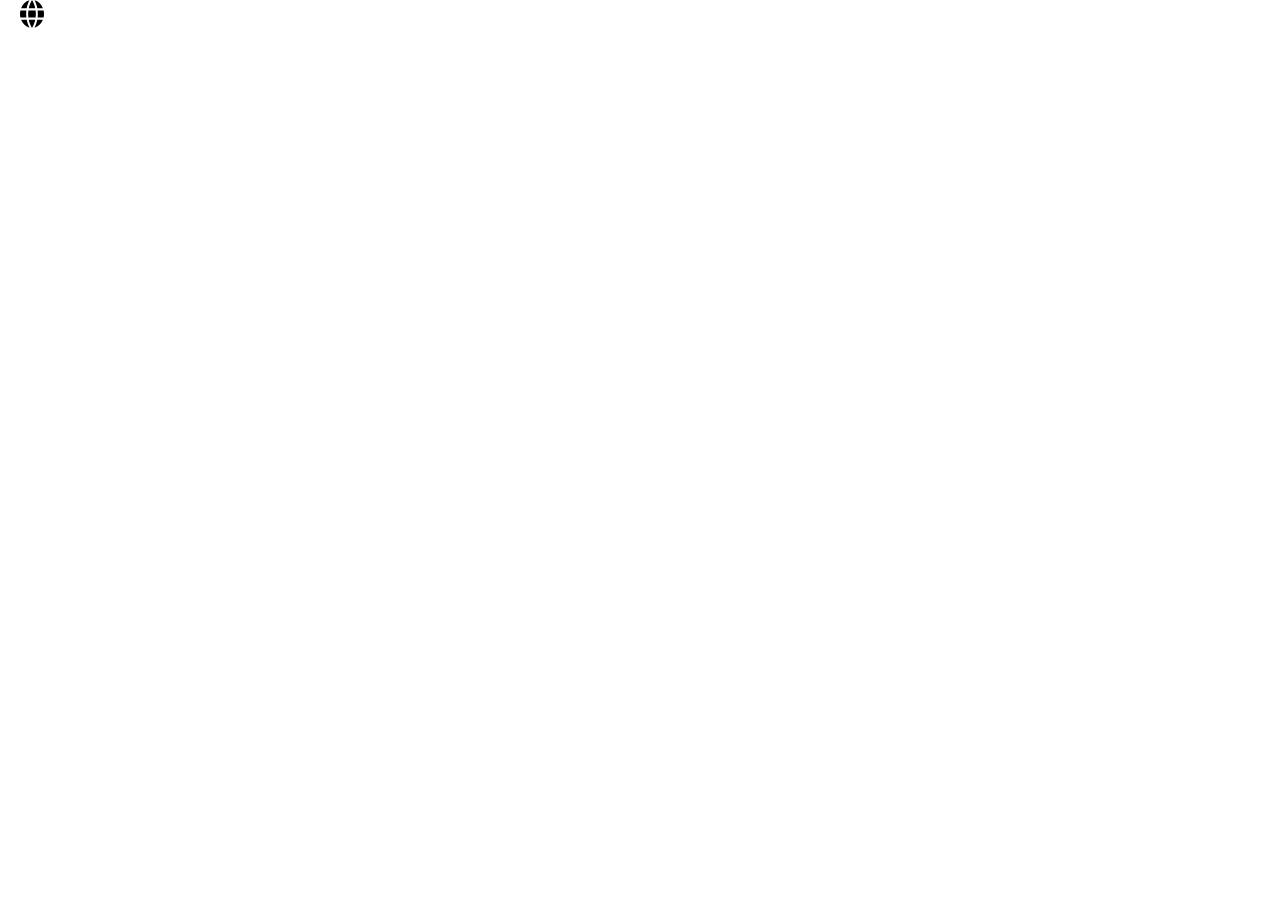
==== index.html @ cd082097 "Desktop - Header & video placed" ====
<!DOCTYPE html>
<html>
  <head>
    <meta charset="utf-8">
    <title>Portfolio</title>
    <link rel="stylesheet" type="text/css" href="resources/css/reset.css">
    <link href="https://fonts.googleapis.com/css?family=Unica+One|Vollkorn&amp;subset=latin-ext" rel="stylesheet">
    <link rel="stylesheet" type="text/css" href="resources/css/style.css">
  </head>
  <body>
    <header>
      <div class="row">
        <img src="resources/images/globe-icon.svg">
        <h1>Chris Fairchild</h1>
      </div>
      <nav>
        <a href="#"><li>home</li></a>
        <a href="#"><li>projects</li></a>
        <a href="#"><li>contact</li></a>
      </nav>
    </header>

    <div class="jumbotron">
      <video width="100%" height="100%" autoplay loop>
        <source src="resources/videos/code.mp4" type="video/mp4">
      Your browser does not support the video tag.
      </video>
    </div>

    <footer>

    </footer>
  </body>
</html>
---- resources/css/style.css ----
html {

}

body {
  font-family: 'Vollkorn', serif;
  font-family: 'Unica One', cursive;
}

/* Header */
header {
  display: flex;
  position: fixed;
  width: 100%;
  justify-content: space-between;
  align-items: center;
  color: white;
}

header .row {
  display: flex;
}

header .row img {
  margin-left: 20px;
}

header .row h1 {
  margin-left: 40px;
  font-size: 1.75rem;
  font-weight: bold;
}

/* Desktop Nav */
nav {
  display: flex;
  align-items: center;
}

nav li {
  list-style: none;
  margin-right: 48px;
  font-size: 1.25rem;
}

a {
  text-decoration: none;
  color: white;
  font-weight: bold;
}

/* Body */
.jumbotron {

}

/* Footer */
footer {

}
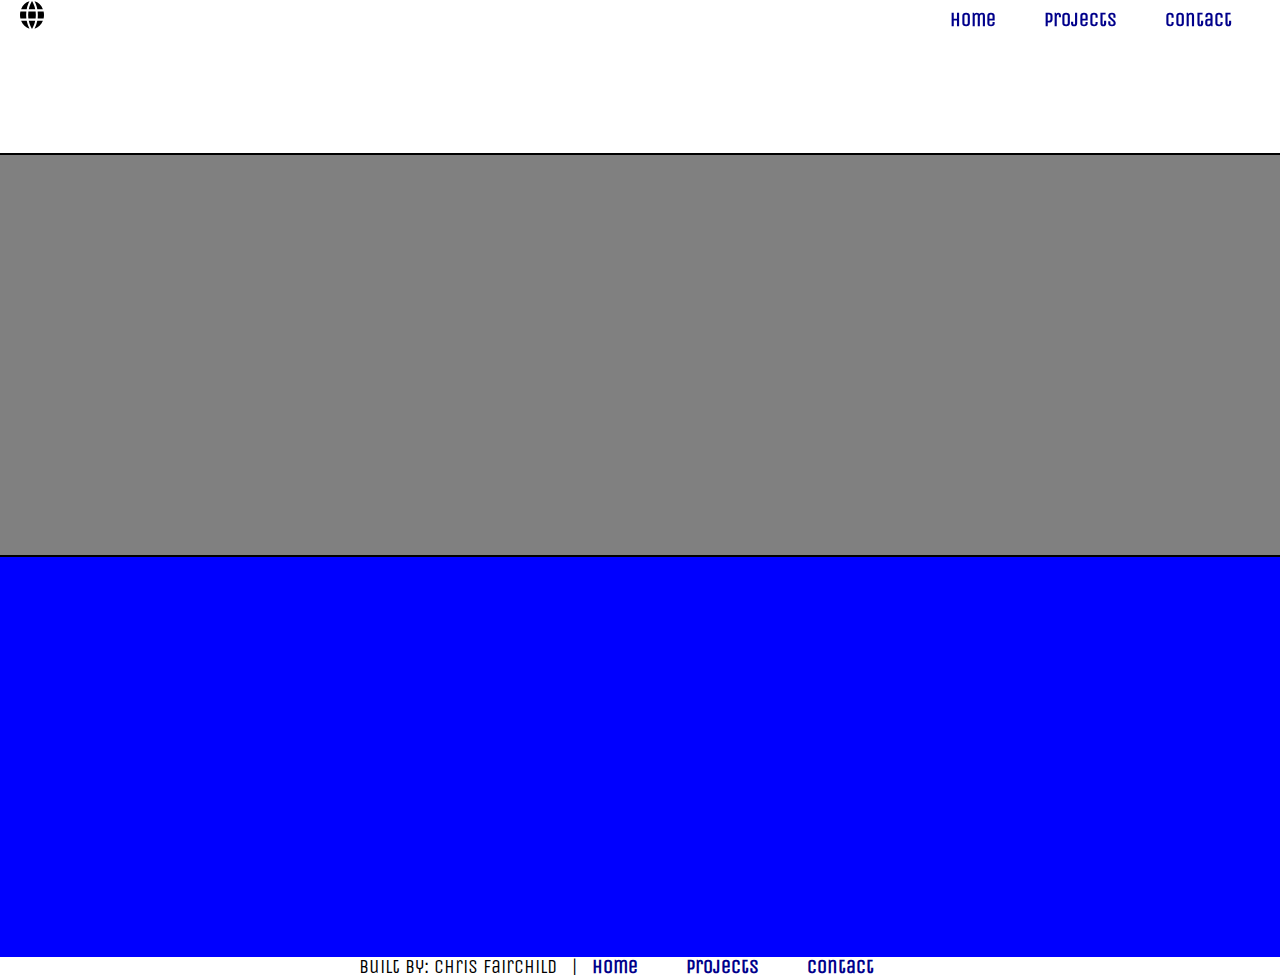
==== commit aad0885a: "Desktop - Structure laid out & footer built" ====
--- a/index.html
+++ b/index.html
@@ -20,6 +20,7 @@
       </nav>
     </header>
 
+    <!-- Video Banner -->
     <div class="jumbotron">
       <video width="100%" height="100%" autoplay loop>
         <source src="resources/videos/code.mp4" type="video/mp4">
@@ -27,8 +28,23 @@
       </video>
     </div>
 
+    <!-- Content -->
+    <div class="content">
+
+    </div>
+
+    <div class="contact">
+
+    </div>
+
     <footer>
-
+      <h3>Built by: Chris Fairchild</h3>
+      <h3>|</h3>
+      <nav>
+        <a href="#"><li>home</li></a>
+        <a href="#"><li>projects</li></a>
+        <a href="#"><li>contact</li></a>
+      </nav>
     </footer>
   </body>
 </html>
--- a/resources/css/style.css
+++ b/resources/css/style.css
@@ -35,6 +35,7 @@
 nav {
   display: flex;
   align-items: center;
+  margin-top: 10px;
 }
 
 nav li {
@@ -45,16 +46,46 @@
 
 a {
   text-decoration: none;
-  color: white;
+  color: darkblue;
   font-weight: bold;
 }
 
 /* Body */
+
+/* Banner */
 .jumbotron {
+  margin-bottom: 0px;
+}
 
+/* Content */
+.content {
+  background-color: gray;
+  width: 100%;
+  height: 400px;
+  border-top: 2px solid black;
+}
+
+/* Contact */
+.contact {
+  background-color: blue;
+  width: 100%;
+  height: 400px;
+  border-top: 2px solid black;
 }
 
 /* Footer */
 footer {
+  display: flex;
+  align-items: baseline;
+  justify-content: center;
+  font-size: 1.25rem;
+}
 
+footer h3:nth-child(2) {
+  margin-left: 15px;
+  margin-right: 15px;
 }
+
+footer nav {
+  margin: 0px;
+}
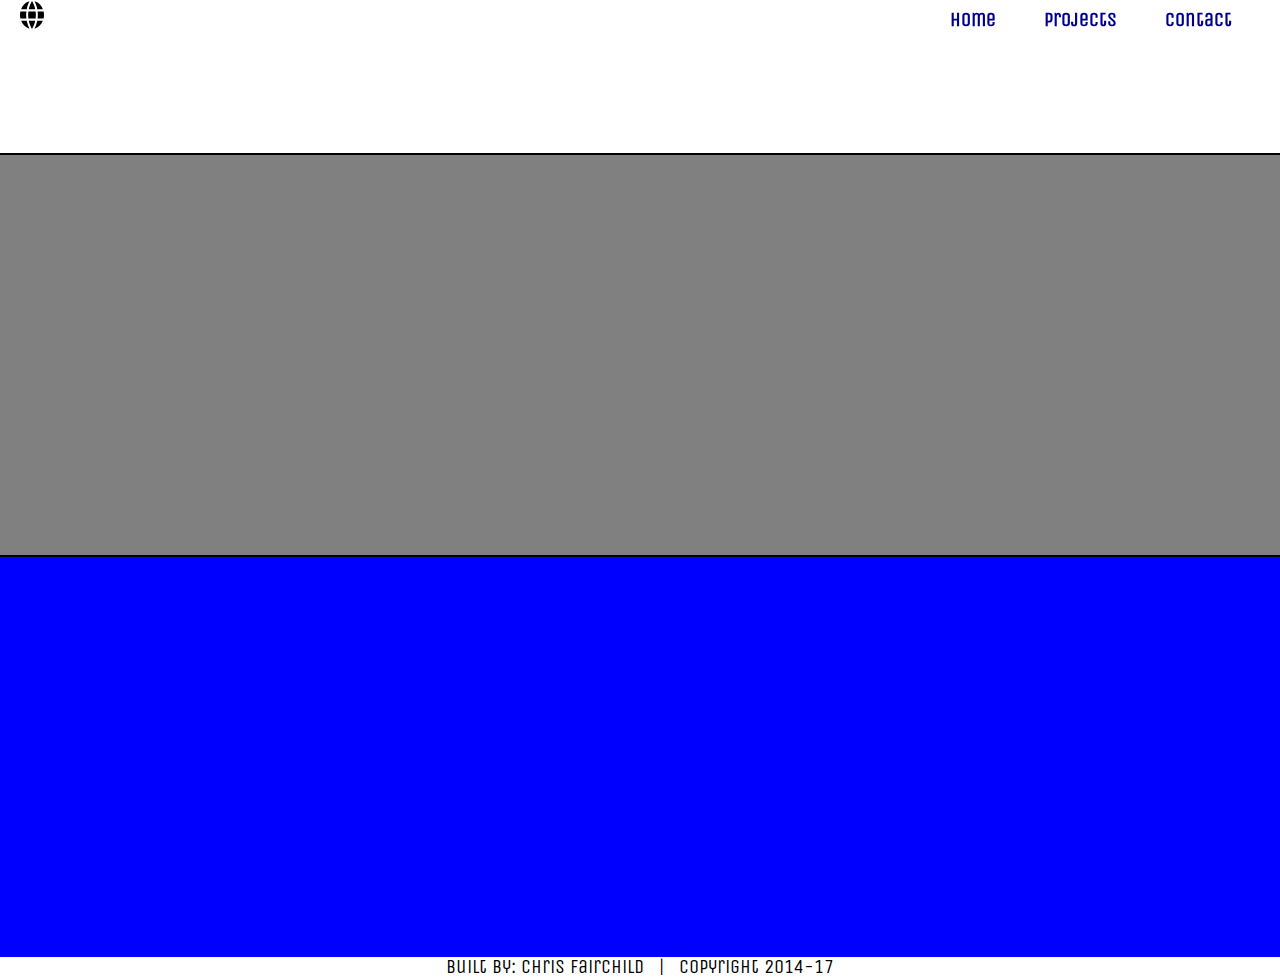
==== commit b059ffbf: "desktop - removed footer nav" ====
--- a/index.html
+++ b/index.html
@@ -40,11 +40,7 @@
     <footer>
       <h3>Built by: Chris Fairchild</h3>
       <h3>|</h3>
-      <nav>
-        <a href="#"><li>home</li></a>
-        <a href="#"><li>projects</li></a>
-        <a href="#"><li>contact</li></a>
-      </nav>
+      <h3>Copyright 2014-17
     </footer>
   </body>
 </html>
--- a/resources/css/style.css
+++ b/resources/css/style.css
@@ -57,6 +57,10 @@
   margin-bottom: 0px;
 }
 
+video {
+  
+}
+
 /* Content */
 .content {
   background-color: gray;
@@ -76,7 +80,6 @@
 /* Footer */
 footer {
   display: flex;
-  align-items: baseline;
   justify-content: center;
   font-size: 1.25rem;
 }
@@ -85,7 +88,3 @@
   margin-left: 15px;
   margin-right: 15px;
 }
-
-footer nav {
-  margin: 0px;
-}
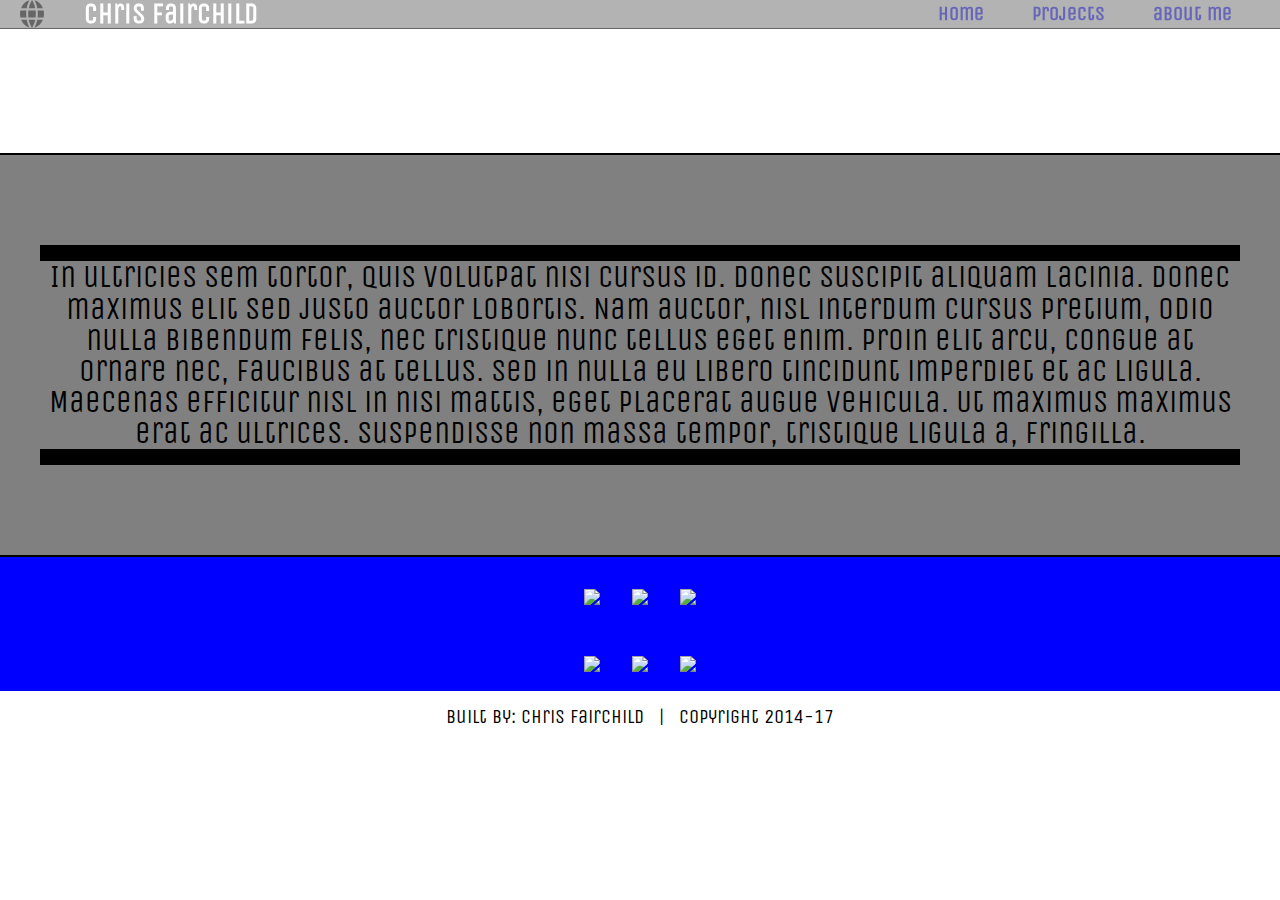
==== commit 58a1d7f3: "Main page styling" ====
--- a/index.html
+++ b/index.html
@@ -6,7 +6,6 @@
     <link rel="stylesheet" type="text/css" href="resources/css/reset.css">
     <link href="https://fonts.googleapis.com/css?family=Unica+One|Vollkorn&amp;subset=latin-ext" rel="stylesheet">
     <link rel="stylesheet" type="text/css" href="resources/css/style.css">
-  </head>
   <body>
     <header>
       <div class="row">
@@ -16,7 +15,7 @@
       <nav>
         <a href="#"><li>home</li></a>
         <a href="#"><li>projects</li></a>
-        <a href="#"><li>contact</li></a>
+        <a href="#"><li>about me</li></a>
       </nav>
     </header>
 
@@ -30,11 +29,26 @@
 
     <!-- Content -->
     <div class="content">
-
+      <p>
+        In ultricies sem tortor, quis volutpat nisi cursus id. Donec suscipit aliquam lacinia. Donec maximus elit sed justo auctor lobortis. Nam auctor, nisl interdum cursus pretium, odio nulla bibendum felis, nec tristique nunc tellus eget enim. Proin elit arcu, congue at ornare nec, faucibus at tellus. Sed in nulla eu libero tincidunt imperdiet et ac ligula. Maecenas efficitur nisl in nisi mattis, eget placerat augue vehicula. Ut maximus maximus erat ac ultrices. Suspendisse non massa tempor, tristique ligula a, fringilla.
+      </p>
     </div>
 
-    <div class="contact">
-
+    <div class="feature">
+      <div class="row">
+        <ul>
+          <li><a href="http://placehold.it"><img src="http://placehold.it/200x180"></a></li>
+          <li><a href="http://placehold.it"><img src="http://placehold.it/200x180"></a></li>
+          <li><a href="http://placehold.it"><img src="http://placehold.it/200x180"></a></li>
+        </ul>
+      </div>
+      <div class="row">
+        <ul>
+          <li><a href="http://placehold.it"><img src="http://placehold.it/200x180"></a></li>
+          <li><a href="http://placehold.it"><img src="http://placehold.it/200x180"></a></li>
+          <li><a href="http://placehold.it"><img src="http://placehold.it/200x180"></a></li>
+        </ul>
+      </div>
     </div>
 
     <footer>
--- a/resources/css/style.css
+++ b/resources/css/style.css
@@ -15,10 +15,14 @@
   justify-content: space-between;
   align-items: center;
   color: white;
+  background: gray;
+  opacity: .6;
+  border-bottom: solid .05rem black;
 }
 
 header .row {
   display: flex;
+  margin: 0px;
 }
 
 header .row img {
@@ -35,7 +39,6 @@
 nav {
   display: flex;
   align-items: center;
-  margin-top: 10px;
 }
 
 nav li {
@@ -58,7 +61,7 @@
 }
 
 video {
-  
+
 }
 
 /* Content */
@@ -67,14 +70,42 @@
   width: 100%;
   height: 400px;
   border-top: 2px solid black;
+  display: flex;
+  font-size: 1.95rem;
+  text-align: center;
+  align-items: center;
+}
+
+.content p {
+  border-top: solid 1rem black;
+  border-bottom: solid 1rem black;
+  margin-left: 2.5rem;
+  margin-right: 2.5rem;
 }
 
 /* Contact */
-.contact {
+.feature {
   background-color: blue;
   width: 100%;
-  height: 400px;
+  height: auto;
   border-top: 2px solid black;
+}
+
+.row {
+  display: flex;
+  justify-content: space-around;
+  margin: 1rem;
+}
+
+.feature ul {
+  display: inline-flex;
+  height: auto;
+}
+
+.feature li {
+  display: flex;
+  justify-content: space-around;
+  margin: 1rem;
 }
 
 /* Footer */
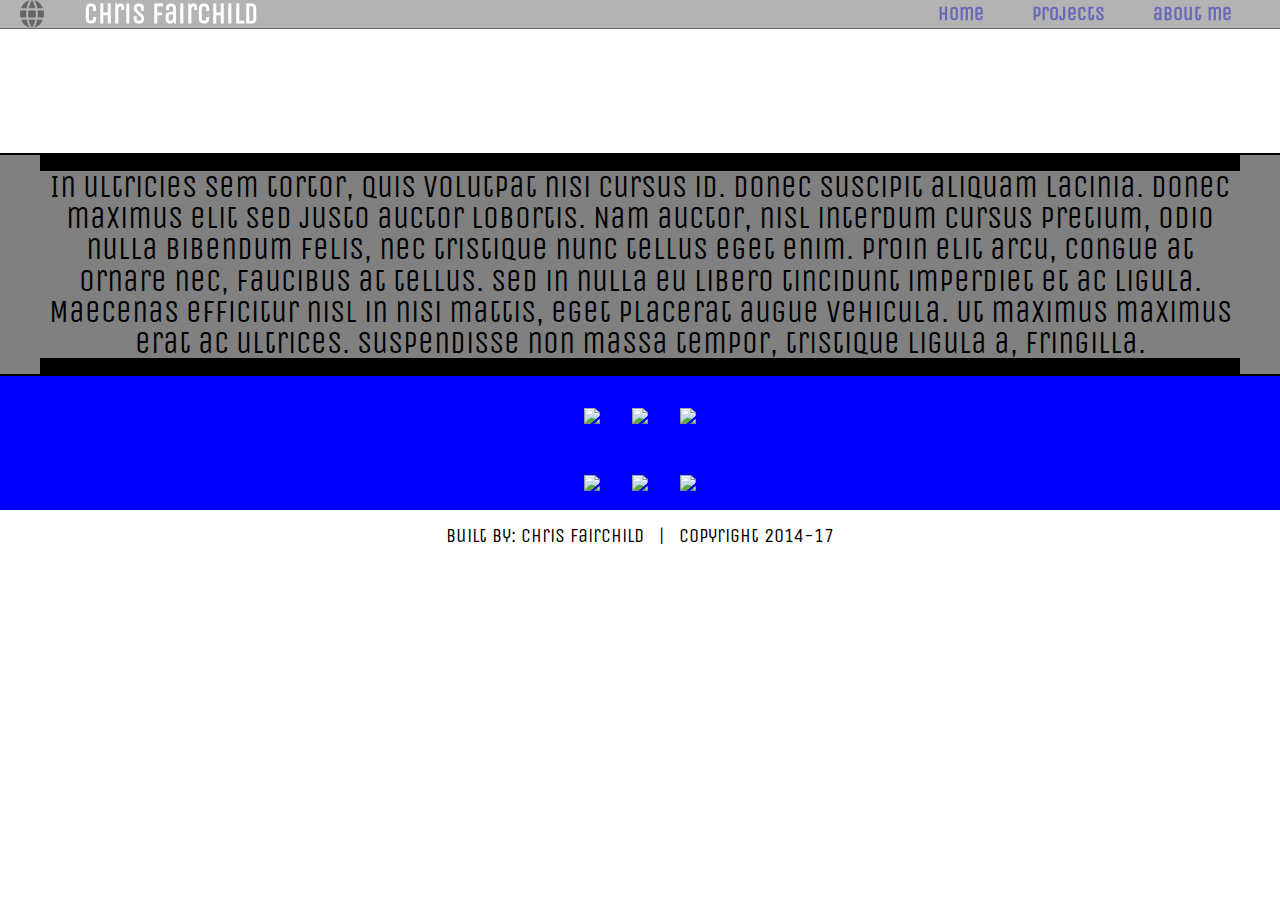
==== commit 59606bae: "initial breakpoint setup on main page" ====
--- a/index.html
+++ b/index.html
@@ -12,10 +12,20 @@
         <img src="resources/images/globe-icon.svg">
         <h1>Chris Fairchild</h1>
       </div>
-      <nav>
+      <nav class="desknav">
         <a href="#"><li>home</li></a>
         <a href="#"><li>projects</li></a>
         <a href="#"><li>about me</li></a>
+      </nav>
+
+      <nav class="mobinav">
+        <button data-toggle="collapse" data-target="#mnav">Menu</button>
+
+          <div id="mnav" class="collapse">
+            <a href="#"><li>home</li></a>
+            <a href="#"><li>projects</li></a>
+            <a href="#"><li>about me</li></a>
+          </div>
       </nav>
     </header>
 
@@ -35,19 +45,56 @@
     </div>
 
     <div class="feature">
-      <div class="row">
-        <ul>
-          <li><a href="http://placehold.it"><img src="http://placehold.it/200x180"></a></li>
-          <li><a href="http://placehold.it"><img src="http://placehold.it/200x180"></a></li>
-          <li><a href="http://placehold.it"><img src="http://placehold.it/200x180"></a></li>
-        </ul>
+
+      <!-- Desktop Break -->
+      <div class="deskproj">
+        <div class="row">
+          <ul>
+            <li><a href="http://placehold.it"><img src="http://placehold.it/200x180"></a></li>
+            <li><a href="http://placehold.it"><img src="http://placehold.it/200x180"></a></li>
+            <li><a href="http://placehold.it"><img src="http://placehold.it/200x180"></a></li>
+          </ul>
+        </div>
+        <div class="row">
+          <ul>
+            <li><a href="http://placehold.it"><img src="http://placehold.it/200x180"></a></li>
+            <li><a href="http://placehold.it"><img src="http://placehold.it/200x180"></a></li>
+            <li><a href="http://placehold.it"><img src="http://placehold.it/200x180"></a></li>
+          </ul>
+        </div>
       </div>
-      <div class="row">
-        <ul>
-          <li><a href="http://placehold.it"><img src="http://placehold.it/200x180"></a></li>
-          <li><a href="http://placehold.it"><img src="http://placehold.it/200x180"></a></li>
-          <li><a href="http://placehold.it"><img src="http://placehold.it/200x180"></a></li>
-        </ul>
+
+      <!-- Tablet break -->
+      <div class="tabproj">
+        <div class="row">
+          <ul>
+            <li><a href="http://placehold.it"><img src="http://placehold.it/280x230"></a></li>
+            <li><a href="http://placehold.it"><img src="http://placehold.it/280x230"></a></li>
+          </ul>
+        </div>
+        <div class="row">
+          <ul>
+            <li><a href="http://placehold.it"><img src="http://placehold.it/280x230"></a></li>
+            <li><a href="http://placehold.it"><img src="http://placehold.it/280x230"></a></li>
+        </div>
+        <div class="row">
+          <ul>
+            <li><a href="http://placehold.it"><img src="http://placehold.it/280x230"></a></li>
+            <li><a href="http://placehold.it"><img src="http://placehold.it/280x230"></a></li>
+          </ul>
+        </div>
+      </div>
+
+      <!-- Mobile break -->
+      <div class="mobiproj">
+          <ul>
+            <li><a href="http://placehold.it"><img src="http://placehold.it/460x240"></a></li>
+            <li><a href="http://placehold.it"><img src="http://placehold.it/460x240"></a></li>
+            <li><a href="http://placehold.it"><img src="http://placehold.it/460x240"></a></li>
+            <li><a href="http://placehold.it"><img src="http://placehold.it/460x240"></a></li>
+            <li><a href="http://placehold.it"><img src="http://placehold.it/460x240"></a></li>
+            <li><a href="http://placehold.it"><img src="http://placehold.it/460x240"></a></li>
+          </ul>
       </div>
     </div>
 
--- a/resources/css/style.css
+++ b/resources/css/style.css
@@ -8,49 +8,108 @@
 }
 
 /* Header */
-header {
-  display: flex;
-  position: fixed;
-  width: 100%;
-  justify-content: space-between;
-  align-items: center;
-  color: white;
-  background: gray;
-  opacity: .6;
-  border-bottom: solid .05rem black;
-}
-
-header .row {
-  display: flex;
-  margin: 0px;
-}
-
-header .row img {
-  margin-left: 20px;
-}
-
-header .row h1 {
-  margin-left: 40px;
-  font-size: 1.75rem;
-  font-weight: bold;
+@media only screen and (min-width: 760px) {
+  header {
+    display: flex;
+    position: fixed;
+    width: 100%;
+    justify-content: space-between;
+    align-items: center;
+    color: white;
+    background: gray;
+    opacity: .6;
+    border-bottom: solid .05rem black;
+  }
+
+  header .row {
+    display: flex;
+    margin: 0px;
+  }
+
+  header .row img {
+    margin-left: 20px;
+  }
+
+  header .row h1 {
+    margin-left: 40px;
+    font-size: 1.75rem;
+    font-weight: bold;
+  }
+}
+
+@media only screen and (max-width: 760px) {
+  header {
+    display: flex;
+    position: fixed;
+    width: 100%;
+    justify-content: space-between;
+    align-items: center;
+    color: white;
+    background: gray;
+    border-bottom: solid .05rem black;
+  }
+
+  header .row {
+    display: flex;
+    margin: 0px;
+  }
+
+  header .row img {
+    display: none;
+  }
+
+  header .row h1 {
+    margin-left: 40px;
+    font-size: 1.75rem;
+    font-weight: bold;
+  }
 }
 
 /* Desktop Nav */
-nav {
-  display: flex;
-  align-items: center;
-}
-
-nav li {
-  list-style: none;
-  margin-right: 48px;
-  font-size: 1.25rem;
-}
-
-a {
-  text-decoration: none;
-  color: darkblue;
-  font-weight: bold;
+@media only screen and (min-width: 620px) {
+  .mobinav {
+    display: none;
+  }
+
+  nav {
+    display: flex;
+    align-items: center;
+  }
+
+  nav li {
+    list-style: none;
+    margin-right: 48px;
+    font-size: 1.25rem;
+  }
+
+  a {
+    text-decoration: none;
+    color: darkblue;
+    font-weight: bold;
+  }
+}
+
+@media only screen and (max-width: 620px) {
+  .desknav {
+    display: none;
+  }
+
+  nav {
+    display: flex;
+    align-items: center;
+  }
+
+  nav li {
+    list-style: none;
+    margin-right: 48px;
+    font-size: 1.25rem;
+  }
+
+  a {
+    text-decoration: none;
+    color: darkblue;
+    font-weight: bold;
+  }
 }
 
 /* Body */
@@ -68,7 +127,7 @@
 .content {
   background-color: gray;
   width: 100%;
-  height: 400px;
+  height: auto;
   border-top: 2px solid black;
   display: flex;
   font-size: 1.95rem;
@@ -83,29 +142,93 @@
   margin-right: 2.5rem;
 }
 
-/* Contact */
-.feature {
-  background-color: blue;
-  width: 100%;
-  height: auto;
-  border-top: 2px solid black;
-}
-
-.row {
-  display: flex;
-  justify-content: space-around;
-  margin: 1rem;
-}
-
-.feature ul {
-  display: inline-flex;
-  height: auto;
-}
-
-.feature li {
-  display: flex;
-  justify-content: space-around;
-  margin: 1rem;
+/* Feature */
+@media only screen and (min-width: 720px) {
+  .tabproj, .mobiproj {
+    display: none;
+  }
+
+  .feature {
+    background-color: blue;
+    width: 100%;
+    height: auto;
+    border-top: 2px solid black;
+  }
+
+  .row {
+    display: flex;
+    justify-content: space-around;
+    margin: 1rem;
+  }
+
+  .feature ul {
+    display: inline-flex;
+    height: auto;
+  }
+
+  .feature li {
+    display: flex;
+    justify-content: space-around;
+    margin: 1rem;
+  }
+}
+
+@media only screen and (max-width: 720px) and (min-width: 620px) {
+  .deskproj, .mobiproj {
+    display: none;
+  }
+
+  .feature {
+    background-color: blue;
+    width: 100%;
+    height: auto;
+    border-top: 2px solid black;
+  }
+
+  .row {
+    display: flex;
+    justify-content: space-around;
+    margin: 1rem;
+  }
+
+  .feature ul {
+    display: inline-flex;
+    height: auto;
+  }
+
+  .feature li {
+    display: flex;
+    justify-content: space-around;
+    margin: 1rem;
+  }
+}
+
+@media only screen and (max-width: 620px) {
+  .deskproj, .tabproj {
+    display: none;
+  }
+
+  .feature {
+    background-color: blue;
+    width: 100%;
+    height: auto;
+    border-top: 2px solid black;
+  }
+
+  .feature ul {
+    display: block;
+    height: auto;
+  }
+
+  .feature li {
+    display: flex;
+    justify-content: space-around;
+    margin: 1rem;
+  }
+
+  .feature img {
+    margin: 0px;
+  }
 }
 
 /* Footer */
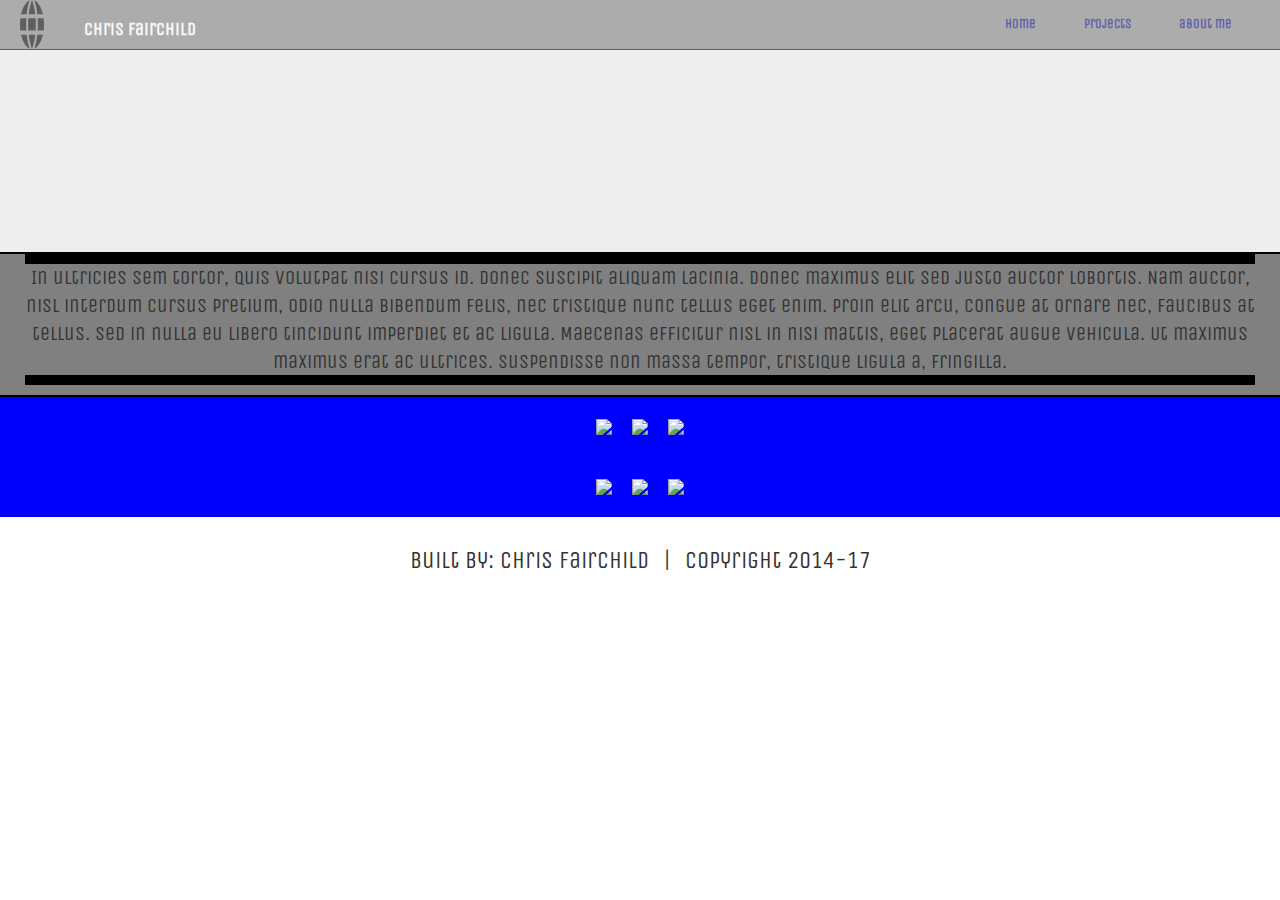
==== commit 062084f3: "bootstrap added, things kinda broken" ====
--- a/index.html
+++ b/index.html
@@ -5,7 +5,9 @@
     <title>Portfolio</title>
     <link rel="stylesheet" type="text/css" href="resources/css/reset.css">
     <link href="https://fonts.googleapis.com/css?family=Unica+One|Vollkorn&amp;subset=latin-ext" rel="stylesheet">
+    <link rel="stylesheet" href="https://maxcdn.bootstrapcdn.com/bootstrap/3.3.7/css/bootstrap.min.css" integrity="sha384-BVYiiSIFeK1dGmJRAkycuHAHRg32OmUcww7on3RYdg4Va+PmSTsz/K68vbdEjh4u" crossorigin="anonymous">
     <link rel="stylesheet" type="text/css" href="resources/css/style.css">
+  </head>
   <body>
     <header>
       <div class="row">
@@ -13,18 +15,18 @@
         <h1>Chris Fairchild</h1>
       </div>
       <nav class="desknav">
-        <a href="#"><li>home</li></a>
-        <a href="#"><li>projects</li></a>
-        <a href="#"><li>about me</li></a>
+        <a href="index.html"><li>home</li></a>
+        <a href="project.html"><li>projects</li></a>
+        <a href="about.html"><li>about me</li></a>
       </nav>
 
       <nav class="mobinav">
         <button data-toggle="collapse" data-target="#mnav">Menu</button>
 
           <div id="mnav" class="collapse">
-            <a href="#"><li>home</li></a>
-            <a href="#"><li>projects</li></a>
-            <a href="#"><li>about me</li></a>
+            <a href="index.html"><li>home</li></a>
+            <a href="project.html"><li>projects</li></a>
+            <a href="about.html"><li>about me</li></a>
           </div>
       </nav>
     </header>
--- a/resources/css/style.css
+++ b/resources/css/style.css
@@ -19,6 +19,7 @@
     background: gray;
     opacity: .6;
     border-bottom: solid .05rem black;
+    z-index: 10;
   }
 
   header .row {
@@ -34,6 +35,10 @@
     margin-left: 40px;
     font-size: 1.75rem;
     font-weight: bold;
+  }
+
+  header li:hover {
+    color: white;
   }
 }
 
@@ -242,3 +247,14 @@
   margin-left: 15px;
   margin-right: 15px;
 }
+
+/* Project page */
+.pr1, .pr2, .pr3 {
+  display: flex;
+  width: 100%
+  height: auto;
+}
+
+.pr1 img, .pr1 p, .pr2 img, .pr2 p, .pr3 img, .pr3 p {
+  width: 50%;
+}
